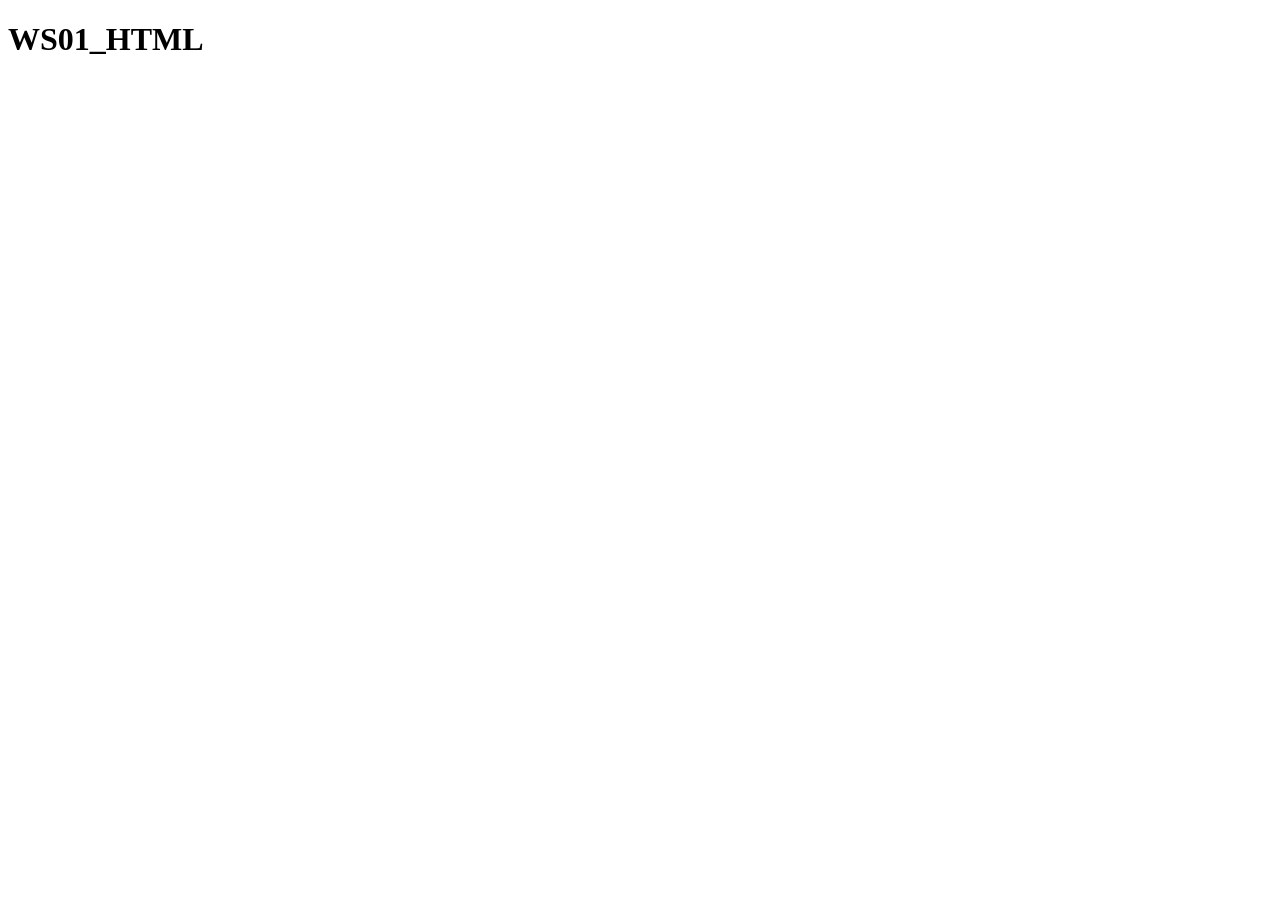
==== WS01_HTML/index.html @ 5813d1c2 "Lisättiin index ja style/image kansiot jokaiselle tehtavalle powershellilla" ====
﻿<!DOCTYPE html>
<html lang="en">
<head>
    <meta charset="UTF-8">
    <meta name="viewport" content="width=device-width, initial-scale=1.0">
    <title>WS01_HTML</title>
</head>
<body>
    <h1>WS01_HTML</h1>
</body>
</html>
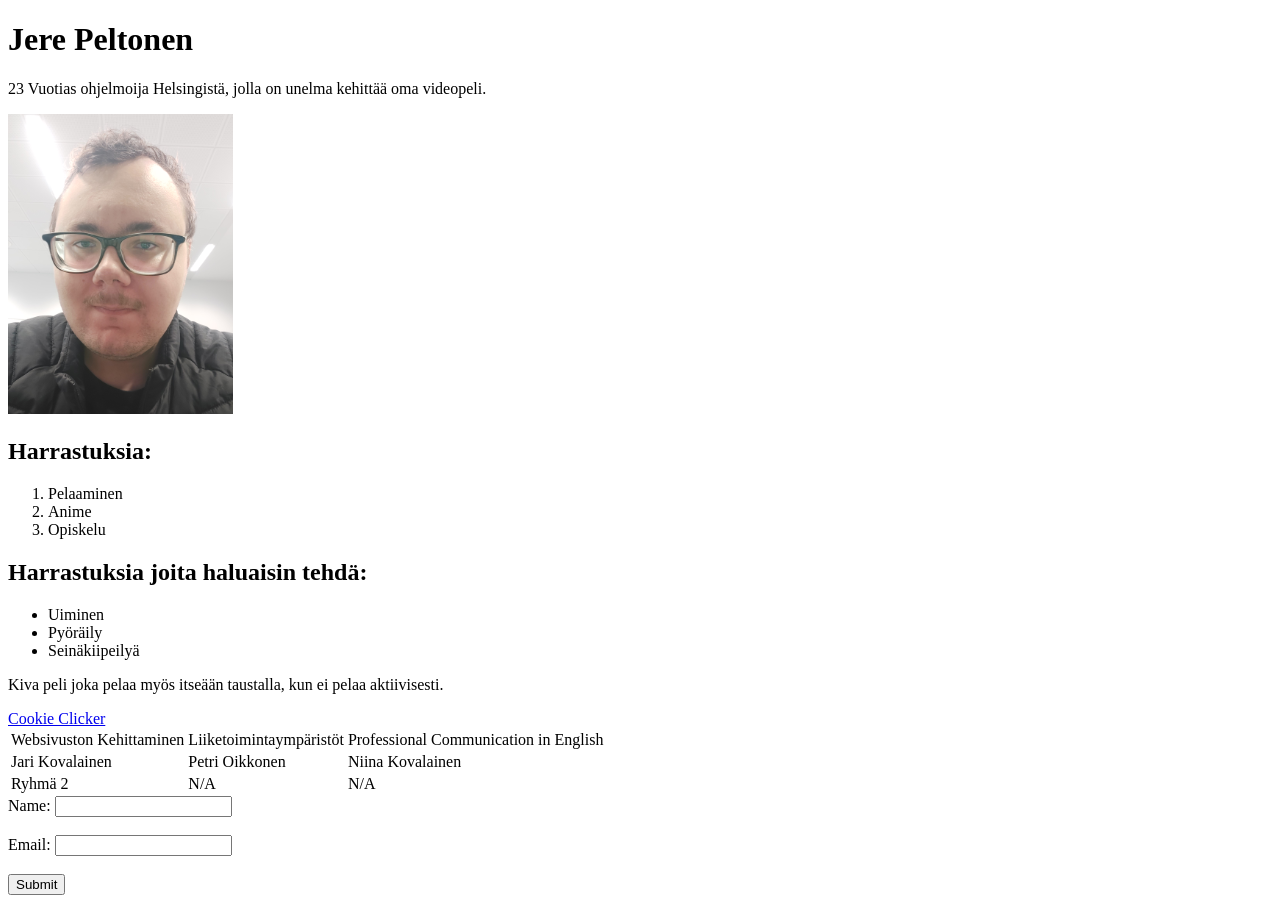
==== commit 2d1efddf: "Workshop 1 Tehtava Osuus" ====
--- a/WS01_HTML/index.html
+++ b/WS01_HTML/index.html
@@ -6,6 +6,48 @@
     <title>WS01_HTML</title>
 </head>
 <body>
-    <h1>WS01_HTML</h1>
-</body>
+    <h1>Jere Peltonen</h1>
+        <p>23 Vuotias ohjelmoija Helsingistä, jolla on unelma kehittää oma videopeli.</p>
+        <img src="images/JerePeltonenKuva.jpg" height="300" width="225" alt="Jere Peltonen Kuva">
+        <h2>Harrastuksia:</h2>
+        <ol>
+            <li>Pelaaminen</li>
+            <li>Anime</li>
+            <li>Opiskelu</li>
+        </ol>
+    <h2>Harrastuksia joita haluaisin tehdä:</h2>
+        <ul>
+            <li>Uiminen</li>
+            <li>Pyöräily</li>
+            <li>Seinäkiipeilyä</li>
+        </ul>
+    <p>Kiva peli joka pelaa myös itseään taustalla, kun ei pelaa aktiivisesti.</p>
+
+    <a href="https://orteil.dashnet.org/cookieclicker/">Cookie Clicker</a>
+    
+    <table>
+        <tr>
+            <td>Websivuston Kehittaminen</td>
+            <td>Liiketoimintaympäristöt</td>
+            <td>Professional Communication in English</td>
+        </tr>
+        <tr>
+            <td>Jari Kovalainen</td>
+            <td>Petri Oikkonen</td>
+            <td>Niina Kovalainen</td>
+        </tr>
+        <tr>
+            <td>Ryhmä 2</td>
+            <td>N/A</td>
+            <td>N/A</td>
+        </tr>
+    </table>
+    <form>
+        <label for="name">Name:</label>
+        <input type="text" id="name" name="name"><br><br>
+        <label for="email">Email:</label>
+        <input type="email" id="email" name="email"><br><br>
+        <input type="submit" value="Submit">
+    </form>
+    </body>
 </html>
